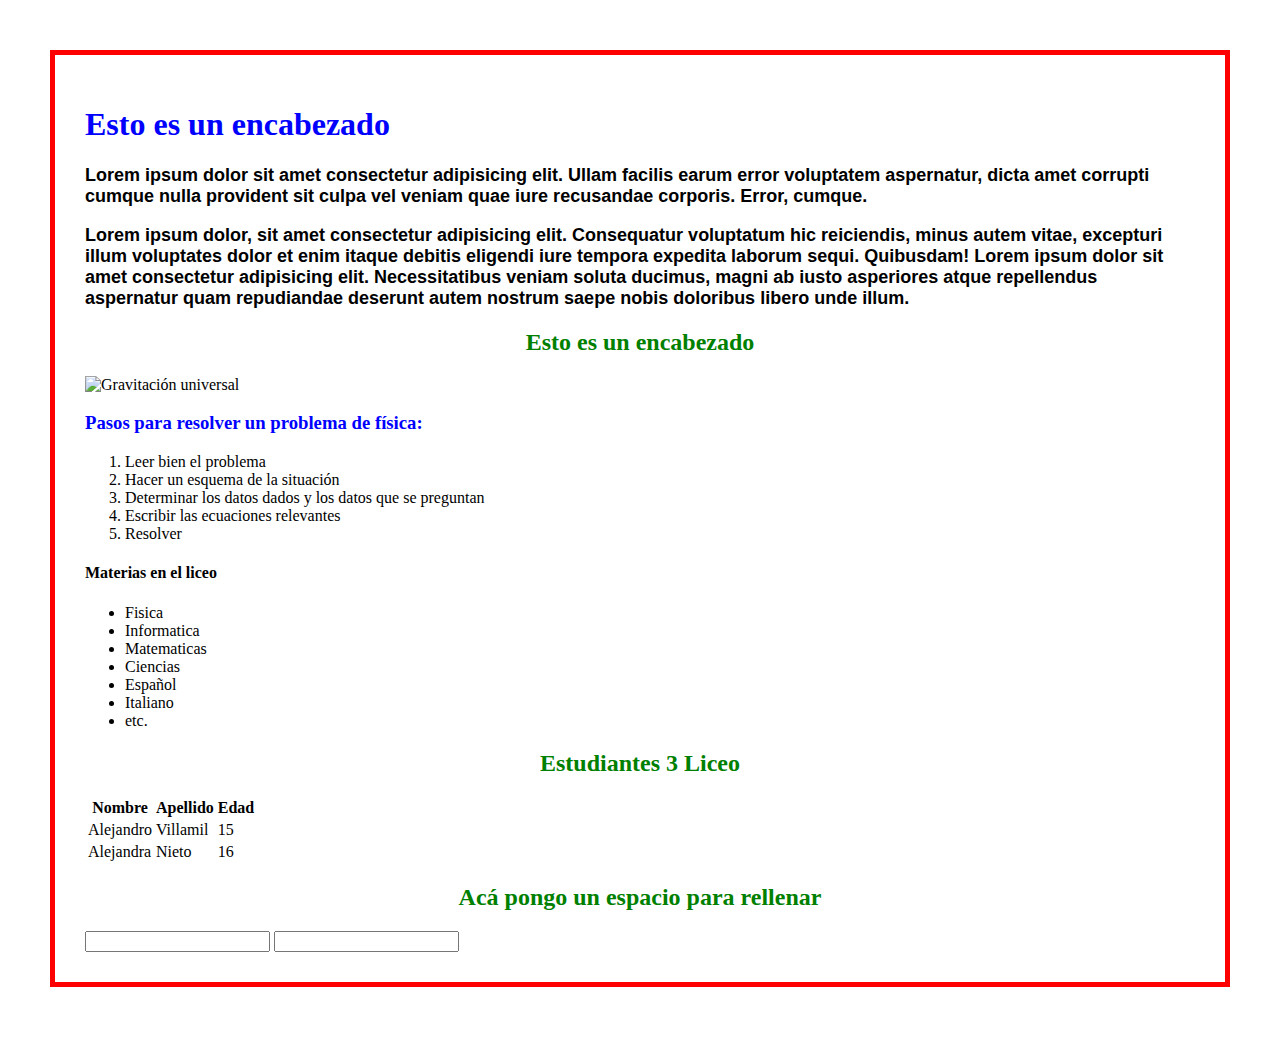
==== Clase 1/headers.html @ e4c22dc7 "Commit inicial clase 1" ====
<!-- instrucción que le dice al navegador que lo que viene es html -->
<!DOCTYPE html>
<html lang="en">
  <head>
    <!-- para poder escribir con acentos y ñ ASCII-->
    <meta charset="UTF-8" />
    <!-- para mejorar la experiencia en los dispositivos pequeños -->
    <meta name="viewport" content="width=device-width, initial-scale=1.0" />
    <!-- El título que aparece en la pestaña del navegador -->
    <title>Headers 3 Liceo</title>
    <style>
        /* todos los elementos de tipo h2 */
        body{
            margin: 50px;
            border: 5px solid red;
            padding: 30px;
        }
        h2{
            color: green;
            text-align: center;

        }
        p{
            font-size: 18px;
            font-weight: bold;
            font-family:Verdana, Geneva, Tahoma, sans-serif;

        }
    </style>
  </head>
  <body>
    <h1 style="color:blue">Esto es un encabezado</h1>
    <p>
      Lorem ipsum dolor sit amet consectetur adipisicing elit. Ullam facilis
      earum error voluptatem aspernatur, dicta amet corrupti cumque nulla
      provident sit culpa vel veniam quae iure recusandae corporis. Error,
      cumque.
    </p>
    <p>
      Lorem ipsum dolor, sit amet consectetur adipisicing elit. Consequatur
      voluptatum hic reiciendis, minus autem vitae, excepturi illum voluptates
      dolor et enim itaque debitis eligendi iure tempora expedita laborum sequi.
      Quibusdam! Lorem ipsum dolor sit amet consectetur adipisicing elit.
      Necessitatibus veniam soluta ducimus, magni ab iusto asperiores atque
      repellendus aspernatur quam repudiandae deserunt autem nostrum saepe nobis
      doloribus libero unde illum.
    </p>
    <h2>Esto es un encabezado</h2>
    <img
      src="https://concepto.de/wp-content/uploads/2019/05/ley-de-gravitacion-universal-e1559250122299.jpg"
      alt="Gravitación universal"
    />
    <h3 style="color:blue">Pasos para resolver un problema de física:</h3>
    <ol>
      <li>Leer bien el problema</li>
      <li>Hacer un esquema de la situación</li>
      <li>Determinar los datos dados y los datos que se preguntan</li>
      <li>Escribir las ecuaciones relevantes</li>
      <li>Resolver</li>
    </ol>
    <h4>Materias en el liceo</h4>
    <ul>
      <li>Fisica</li>
      <li>Informatica</li>
      <li>Matematicas</li>
      <li>Ciencias</li>
      <li>Español</li>
      <li>Italiano</li>
      <li>etc.</li>
    </ul>

    <h2>Estudiantes 3 Liceo</h2>
    <table>
        <tr>
            <th>Nombre</th>
            <th>Apellido</th>
            <th>Edad</th>
        </tr>
        <tr>
            <td>Alejandro</td>
            <td>Villamil</d>
            <td>15</td>
        </tr>
        <tr>
            <td>Alejandra</td>
            <td>Nieto</d>
            <td>16</td>
        </tr>
    </table>
    <h2>Acá pongo un espacio para rellenar</h2>
    <form action="">
        <input type="text">
        <input type="password">
    </form>
  </body>
</html>
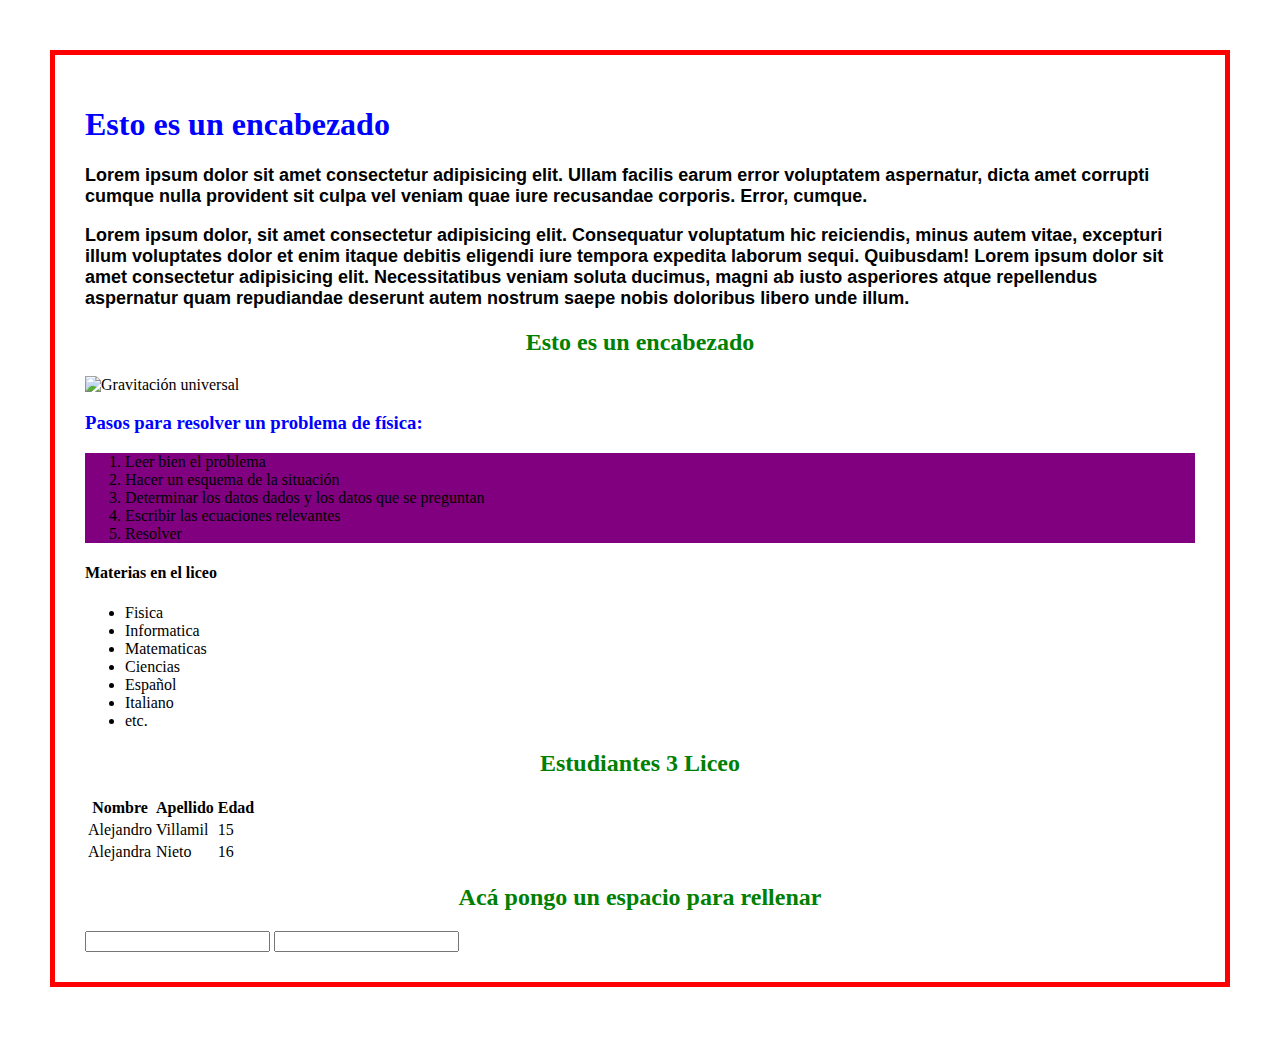
==== commit e2df09b0: "Js added" ====
--- a/Clase 1/headers.html
+++ b/Clase 1/headers.html
@@ -8,25 +8,7 @@
     <meta name="viewport" content="width=device-width, initial-scale=1.0" />
     <!-- El título que aparece en la pestaña del navegador -->
     <title>Headers 3 Liceo</title>
-    <style>
-        /* todos los elementos de tipo h2 */
-        body{
-            margin: 50px;
-            border: 5px solid red;
-            padding: 30px;
-        }
-        h2{
-            color: green;
-            text-align: center;
-
-        }
-        p{
-            font-size: 18px;
-            font-weight: bold;
-            font-family:Verdana, Geneva, Tahoma, sans-serif;
-
-        }
-    </style>
+    <link rel="stylesheet" href="estilos.css">
   </head>
   <body>
     <h1 style="color:blue">Esto es un encabezado</h1>
@@ -51,7 +33,7 @@
       alt="Gravitación universal"
     />
     <h3 style="color:blue">Pasos para resolver un problema de física:</h3>
-    <ol>
+    <ol id="miLista">
       <li>Leer bien el problema</li>
       <li>Hacer un esquema de la situación</li>
       <li>Determinar los datos dados y los datos que se preguntan</li>
@@ -92,5 +74,6 @@
         <input type="text">
         <input type="password">
     </form>
+    <script src="selectoresDom.js"></script>
   </body>
 </html>
--- a/Clase 1/estilos.css
+++ b/Clase 1/estilos.css
@@ -0,0 +1,15 @@
+/* todos los elementos de tipo h2 */
+body {
+  margin: 50px;
+  border: 5px solid red;
+  padding: 30px;
+}
+h2 {
+  color: green;
+  text-align: center;
+}
+p {
+  font-size: 18px;
+  font-weight: bold;
+  font-family: Verdana, Geneva, Tahoma, sans-serif;
+}
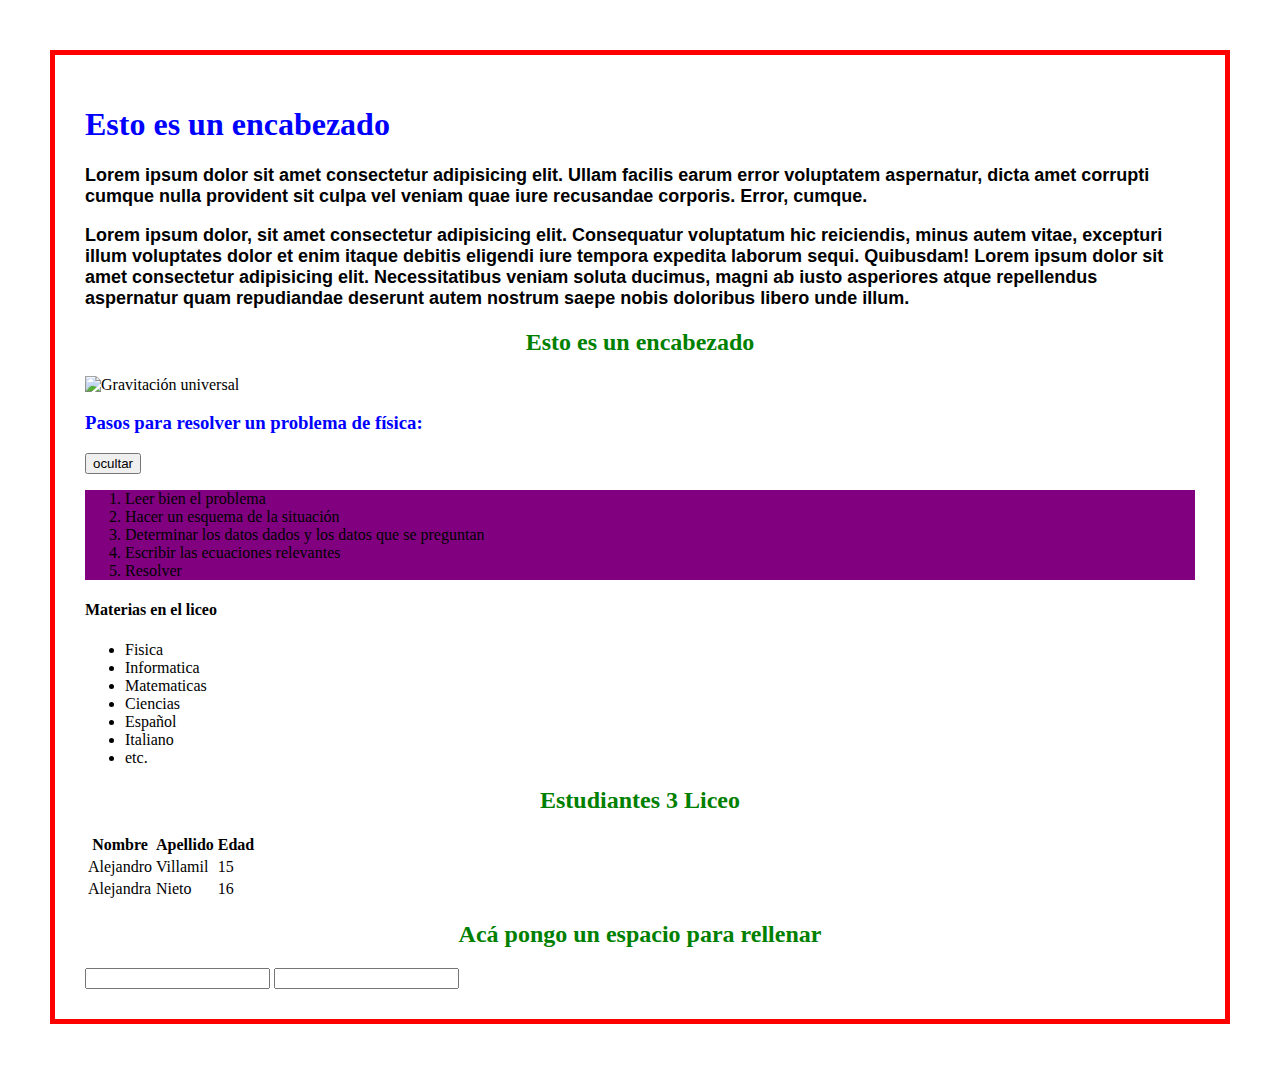
==== commit d2906ff3: "Clase 1" ====
--- a/Clase 1/headers.html
+++ b/Clase 1/headers.html
@@ -33,6 +33,7 @@
       alt="Gravitación universal"
     />
     <h3 style="color:blue">Pasos para resolver un problema de física:</h3>
+    <button id="btnOcultar">ocultar</button>
     <ol id="miLista">
       <li>Leer bien el problema</li>
       <li>Hacer un esquema de la situación</li>
